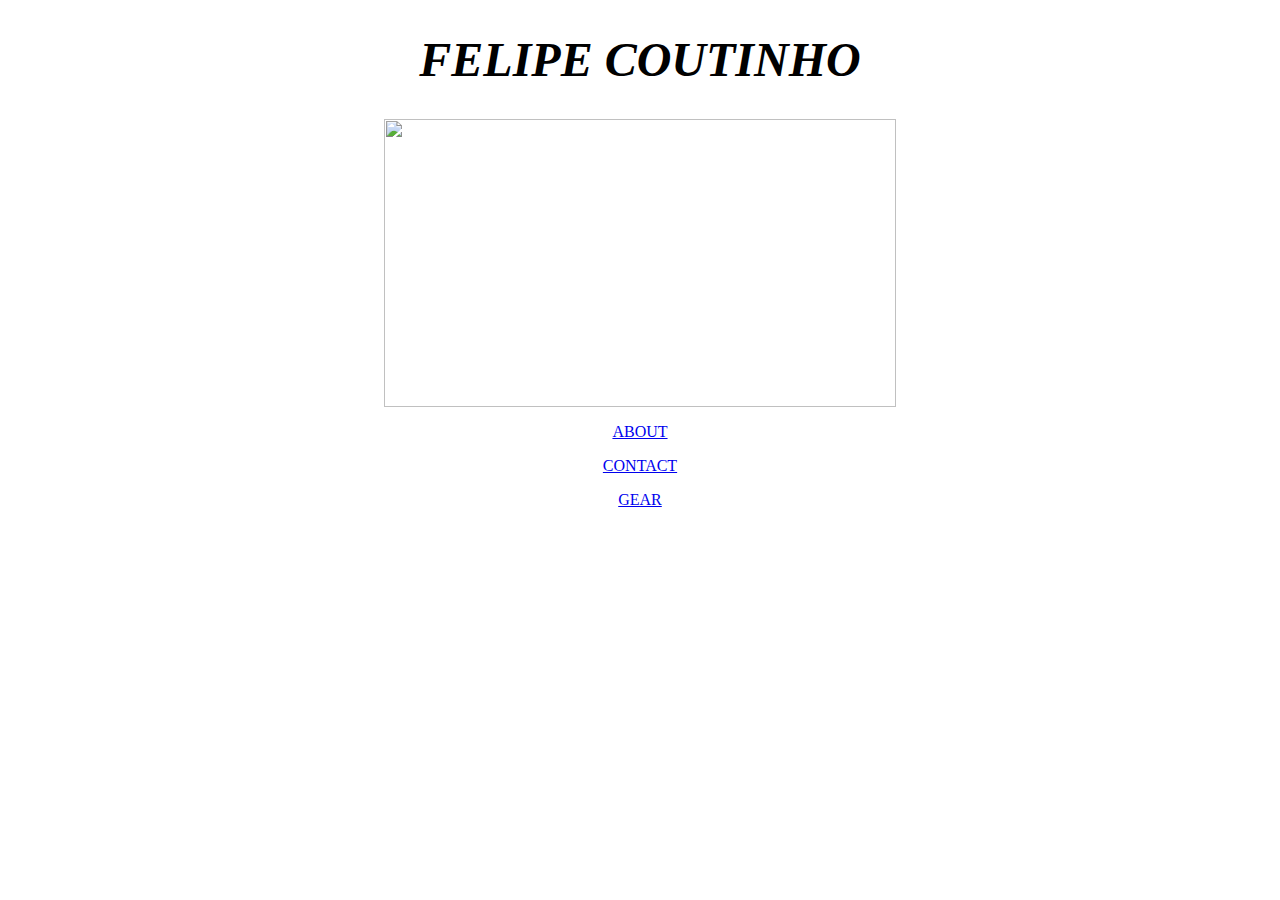
==== index.html @ c2ad9741 "removed flask funcionatily" ====
<!DOCTYPE html>
<html>
    <head>
        <link rel="shortcut icon" href="https://s.namemc.com/2d/skin/face.png?id=212dc1b8790d49a5&scale=4">
        <meta name="viewport" content="width=device-width, initial-scale=1">
        <style>
            .center {
                display: block;
                margin-left: auto;
                margin-right: auto;
              }
              
            </style>
        <title>FSCOUTINHO</title>
    </head>
    <body>
        <div>
            <font size ='5'>
            <i> <b> <h1 style="text-align:center;">FELIPE COUTINHO</h1> </i> </b>
            </font>
            <img class="center" src="https://i.imgur.com/iXd5K1H.jpeg" width="512" height="288" >
        </div>
        <p> 
            <center> <a href="/about">ABOUT</a>
        </p>
        <p>
            <a href="/contact">CONTACT</a>
        </p>
        <p>
            <a href="/gear">GEAR</a>
        </p>
    </body>

</html>
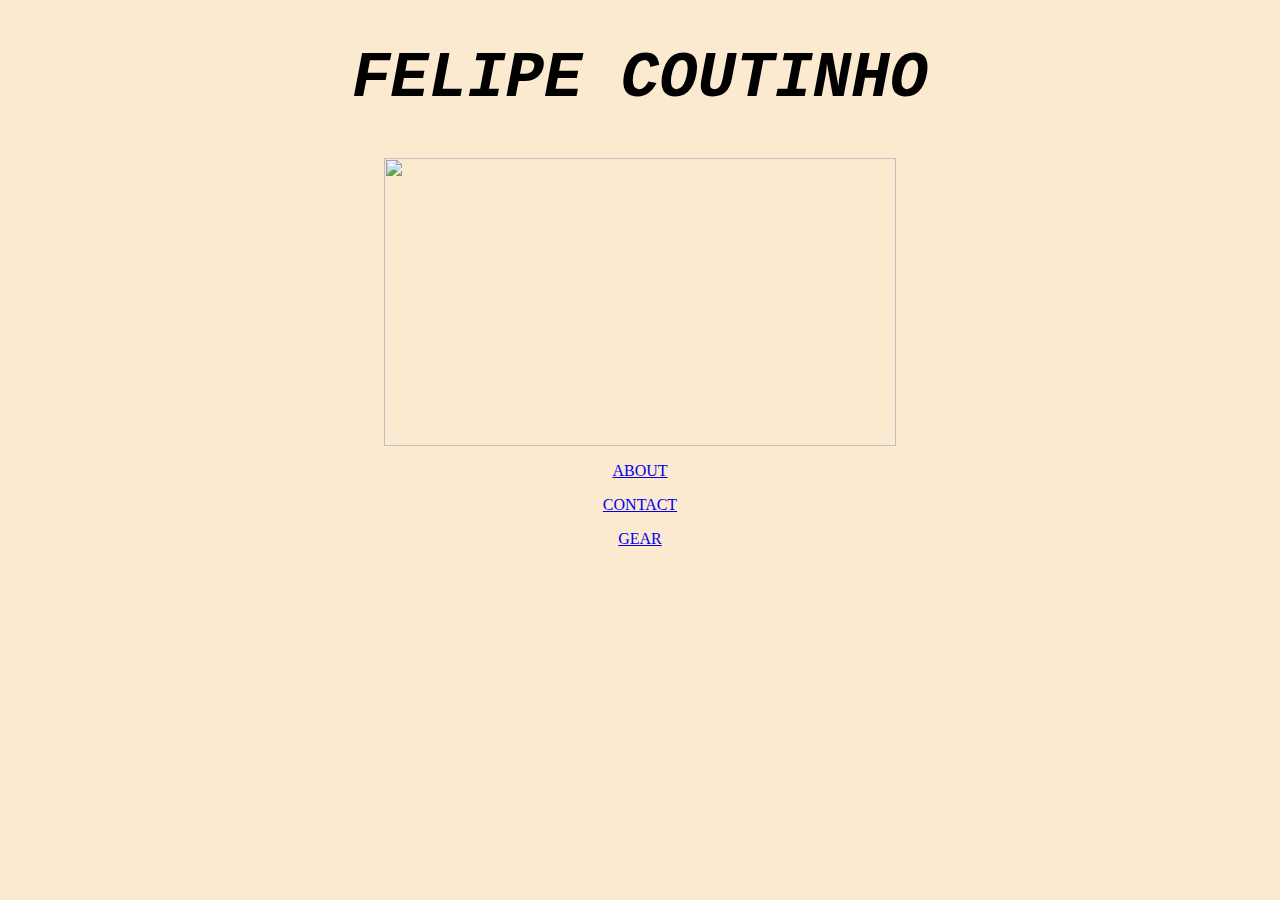
==== commit 756e08b7: "Testando fontes e CSS base" ====
--- a/index.html
+++ b/index.html
@@ -9,14 +9,17 @@
                 margin-left: auto;
                 margin-right: auto;
               }
+              .fonte1 {
+                font-family: "Courier New", monospace;
+            }  
               
             </style>
         <title>FSCOUTINHO</title>
     </head>
-    <body>
+    <body style="background-color: #FBE9D0;">
         <div>
-            <font size ='5'>
-            <i> <b> <h1 style="text-align:center;">FELIPE COUTINHO</h1> </i> </b>
+            <font size ='6'>
+            <i> <h1 style="text-align:center;" class="fonte1">FELIPE COUTINHO</h1> </i>
             </font>
             <img class="center" src="https://i.imgur.com/iXd5K1H.jpeg" width="512" height="288" >
         </div>
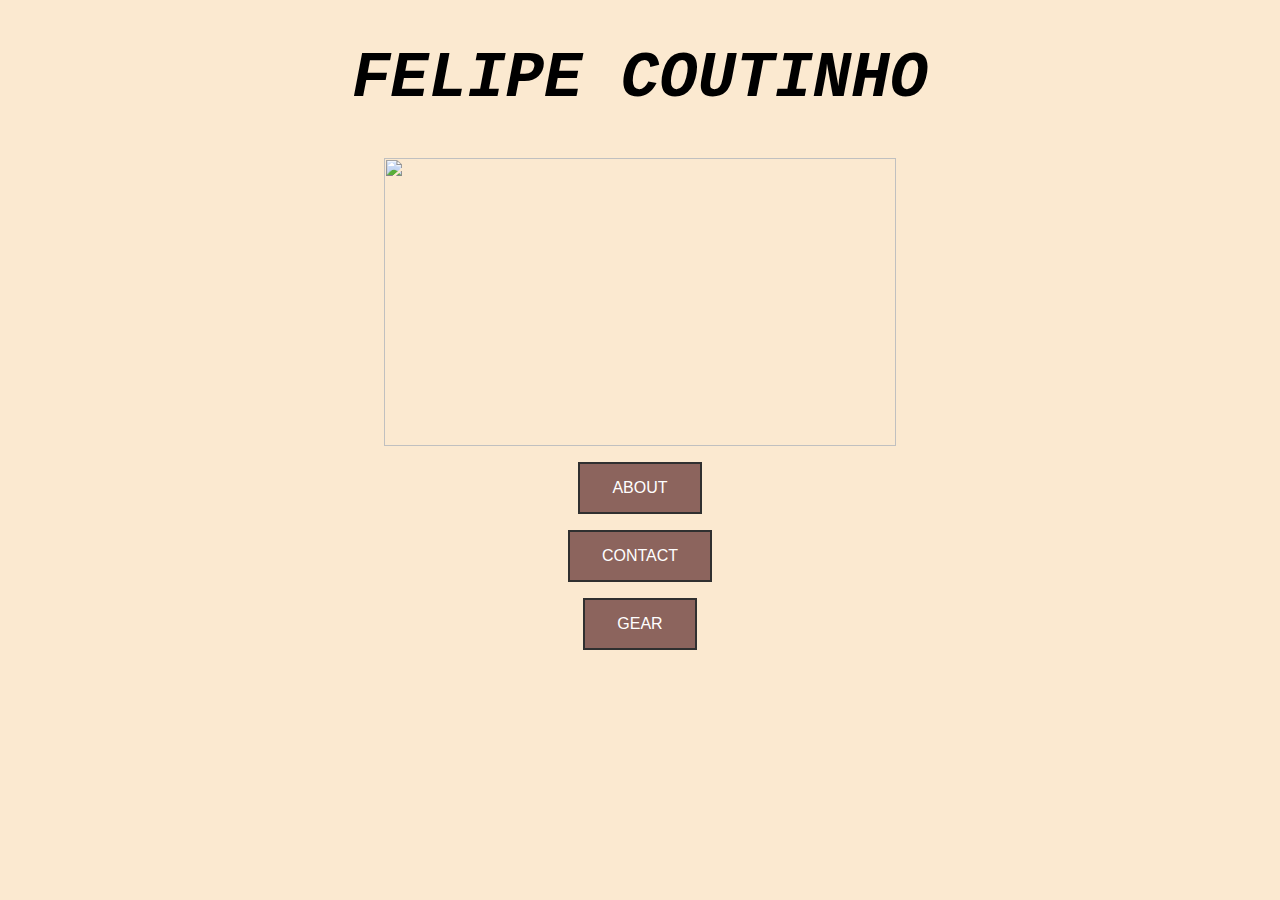
==== commit ebd155a2: "added buttons" ====
--- a/index.html
+++ b/index.html
@@ -3,17 +3,7 @@
     <head>
         <link rel="shortcut icon" href="https://s.namemc.com/2d/skin/face.png?id=212dc1b8790d49a5&scale=4">
         <meta name="viewport" content="width=device-width, initial-scale=1">
-        <style>
-            .center {
-                display: block;
-                margin-left: auto;
-                margin-right: auto;
-              }
-              .fonte1 {
-                font-family: "Courier New", monospace;
-            }  
-              
-            </style>
+        <link rel="stylesheet" href="style.css">
         <title>FSCOUTINHO</title>
     </head>
     <body style="background-color: #FBE9D0;">
@@ -24,13 +14,13 @@
             <img class="center" src="https://i.imgur.com/iXd5K1H.jpeg" width="512" height="288" >
         </div>
         <p> 
-            <center> <a href="/about">ABOUT</a>
+            <center> <a href="/about"> <button class="button">ABOUT</button> </a>
         </p>
         <p>
-            <a href="/contact">CONTACT</a>
+            <a href="/contact"> <button class="button">CONTACT</button> </a>
         </p>
         <p>
-            <a href="/gear">GEAR</a>
+            <a href="/gear"> <button class="button">GEAR</button> </a>
         </p>
     </body>
 
--- a/style.css
+++ b/style.css
@@ -0,0 +1,24 @@
+.center {
+    display: block;
+    margin-left: auto;
+    margin-right: auto;
+}
+  .fonte1 {
+    font-family: "Courier New", monospace;
+}  
+.center {
+    display: block;
+    margin-left: auto;
+    margin-right: auto;
+}
+
+.button {
+    background-color: #8c645d; /*Marrom*/
+    color: white;
+    padding: 15px 32px;
+    text-align: center;
+    text-decoration: none;
+    display: inline-block;
+    font-size: 16px;
+    border: 2px solid #303030 /*Cinza Escuro*/
+  }
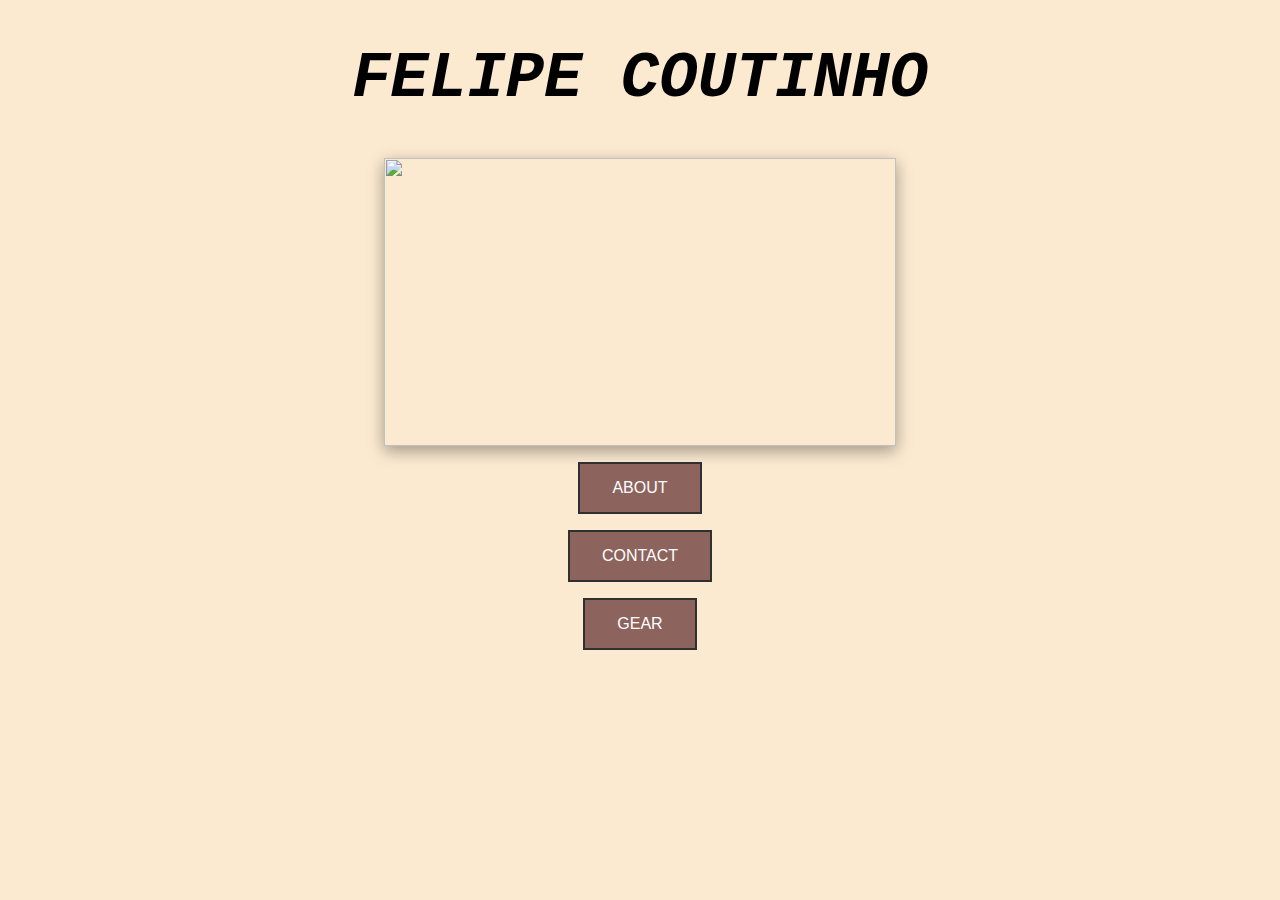
==== commit b97f0d9d: "added dropshadows and style polish" ====
--- a/index.html
+++ b/index.html
@@ -11,7 +11,7 @@
             <font size ='6'>
             <i> <h1 style="text-align:center;" class="fonte1">FELIPE COUTINHO</h1> </i>
             </font>
-            <img class="center" src="https://i.imgur.com/iXd5K1H.jpeg" width="512" height="288" >
+            <img class="center imageshadow" src="https://i.imgur.com/iXd5K1H.jpeg" width="512" height="288">
         </div>
         <p> 
             <center> <a href="/about"> <button class="button">ABOUT</button> </a>
--- a/style.css
+++ b/style.css
@@ -1,11 +1,7 @@
-.center {
-    display: block;
-    margin-left: auto;
-    margin-right: auto;
-}
-  .fonte1 {
+.fonte1 {
     font-family: "Courier New", monospace;
 }  
+
 .center {
     display: block;
     margin-left: auto;
@@ -18,7 +14,18 @@
     padding: 15px 32px;
     text-align: center;
     text-decoration: none;
+    transition-duration: 0.4s;
     display: inline-block;
     font-size: 16px;
-    border: 2px solid #303030 /*Cinza Escuro*/
+    border: 2px solid #303030 
+
   }
+
+.button:hover {
+    background-color: #cc7462; /*marrom claro*/
+    color: white;
+}
+
+.imageshadow {
+    box-shadow: rgba(0, 0, 0, 0.35) 0px 5px 15px;
+}